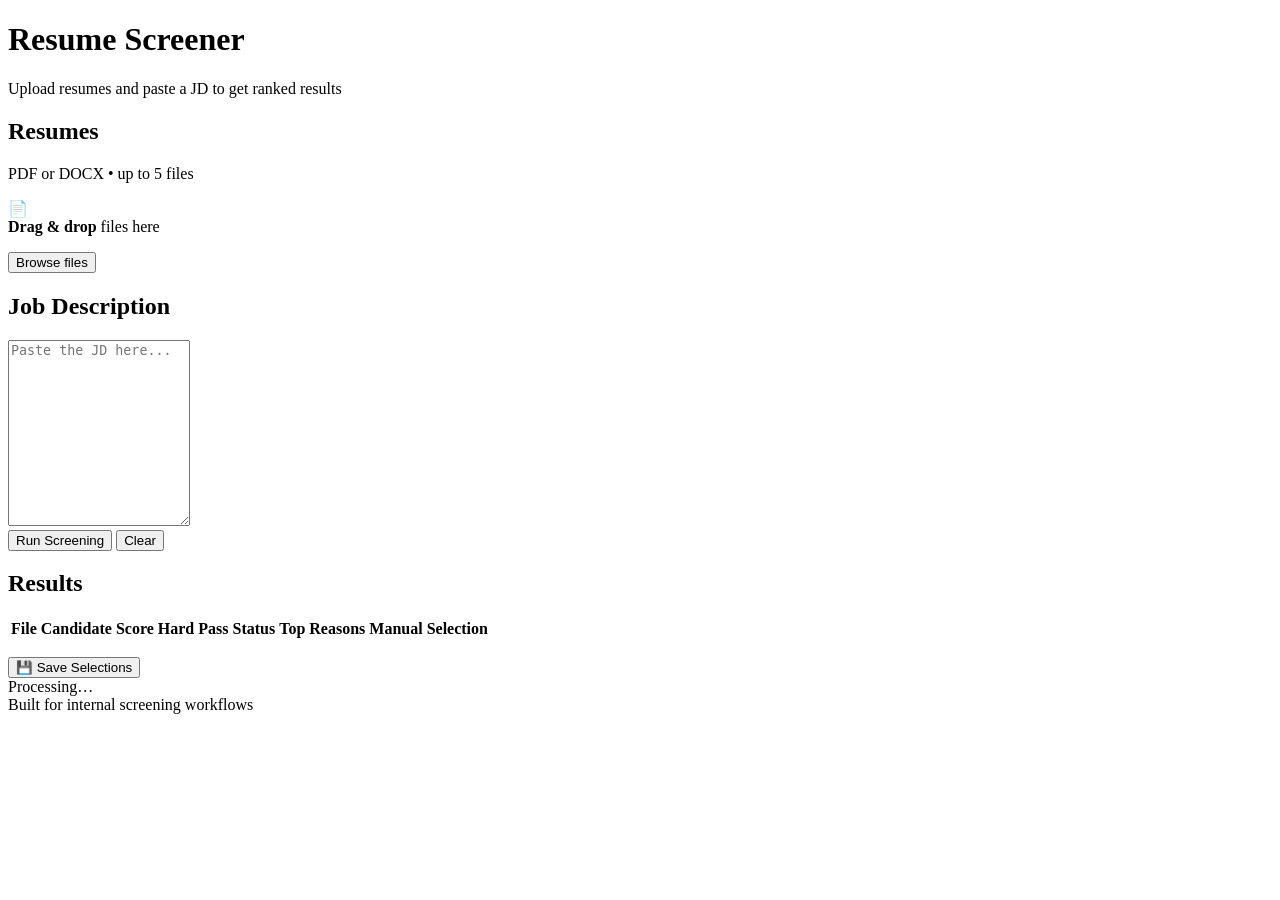
==== web/index.html @ 444d6244 "Initial commit" ====
<!doctype html>
<html lang="en">

<head>
  <meta charset="utf-8" />
  <meta name="viewport" content="width=device-width, initial-scale=1" />
  <title>Resume Screener (LLM)</title>
  <link rel="stylesheet" href="/styles.css" />
</head>

<body>
  <header class="app-header">
    <div class="container">
      <h1>Resume Screener</h1>
      <p class="subtitle">Upload resumes and paste a JD to get ranked results</p>
    </div>
  </header>

  <main class="container">
    <section class="card grid">
      <div class="col">
        <h2>Resumes</h2>
        <p class="muted">PDF or DOCX • up to 5 files</p>
        <div id="dropzone" class="dropzone" tabindex="0">
          <div class="dz-empty">
            <div class="dz-icon">📄</div>
            <div class="dz-text"><strong>Drag & drop</strong> files here</div>
          </div>
          <ul id="fileList" class="file-list"></ul>
        </div>

        <div class="toolbar">
          <button id="pickBtn" class="btn ghost" type="button">Browse files</button>
        </div>
        <input id="files" type="file" multiple accept=".pdf,.docx" hidden />
        <!-- <ul id="fileList" class="file-list"></ul> -->
      </div>
      <div class="col">
        <h2>Job Description</h2>
        <textarea id="jd" rows="12" placeholder="Paste the JD here..."></textarea>
        <div class="actions">
          <button id="runBtn" class="btn primary">Run Screening</button>
          <button id="clearBtn" class="btn" type="button">Clear</button>
        </div>
        <div id="status" class="status"></div>
      </div>
    </section>

    <section class="card">
      <h2>Results</h2>
      <div class="table-wrap">
        <table id="results" class="hidden">
          <thead>
            <tr>
              <th>File</th>
              <th>Candidate</th>
              <th>Score</th>
              <th>Hard Pass</th>
              <th>Status</th>
              <th>Top Reasons</th>
              <th>Manual Selection</th>
            </tr>
          </thead>
          <tbody></tbody>
        </table>
      </div>
      <div class="actions" style="margin-top: 1rem;">
    <button id="saveBtn" class="btn primary">💾 Save Selections</button>
  </div>

    </section>
  </main>

  <div id="overlay" class="overlay hidden">
    <div class="spinner"></div>
    <div class="overlay-text">Processing…</div>
  </div>

  <div id="toast" class="toast hidden"></div>

  <footer class="app-footer">
    <div class="container">
      <span class="muted">Built for internal screening workflows </span>
    </div>
  </footer>

  <script src="/script.js"></script>
</body>

</html>
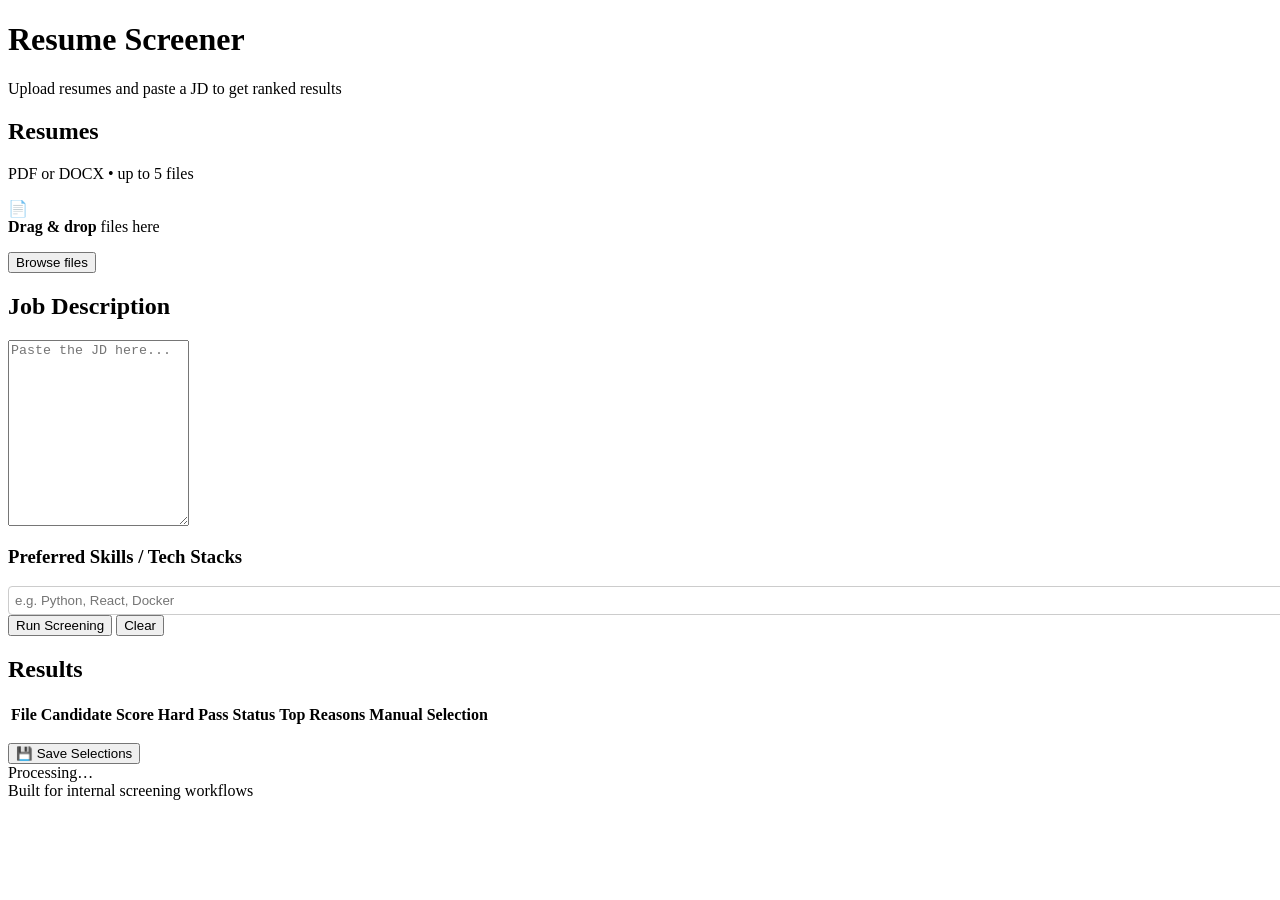
==== commit d5d09621: "Initial commit for development branch with new changes" ====
--- a/web/index.html
+++ b/web/index.html
@@ -38,6 +38,9 @@
       <div class="col">
         <h2>Job Description</h2>
         <textarea id="jd" rows="12" placeholder="Paste the JD here..."></textarea>
+        <h3 style="margin-top:1rem;">Preferred Skills / Tech Stacks</h3>
+        <input id="preferredSkills" type="text" placeholder="e.g. Python, React, Docker"
+          style="width:100%;padding:6px;border:1px solid #ccc;border-radius:4px;">
         <div class="actions">
           <button id="runBtn" class="btn primary">Run Screening</button>
           <button id="clearBtn" class="btn" type="button">Clear</button>
@@ -65,8 +68,8 @@
         </table>
       </div>
       <div class="actions" style="margin-top: 1rem;">
-    <button id="saveBtn" class="btn primary">💾 Save Selections</button>
-  </div>
+        <button id="saveBtn" class="btn primary">💾 Save Selections</button>
+      </div>
 
     </section>
   </main>
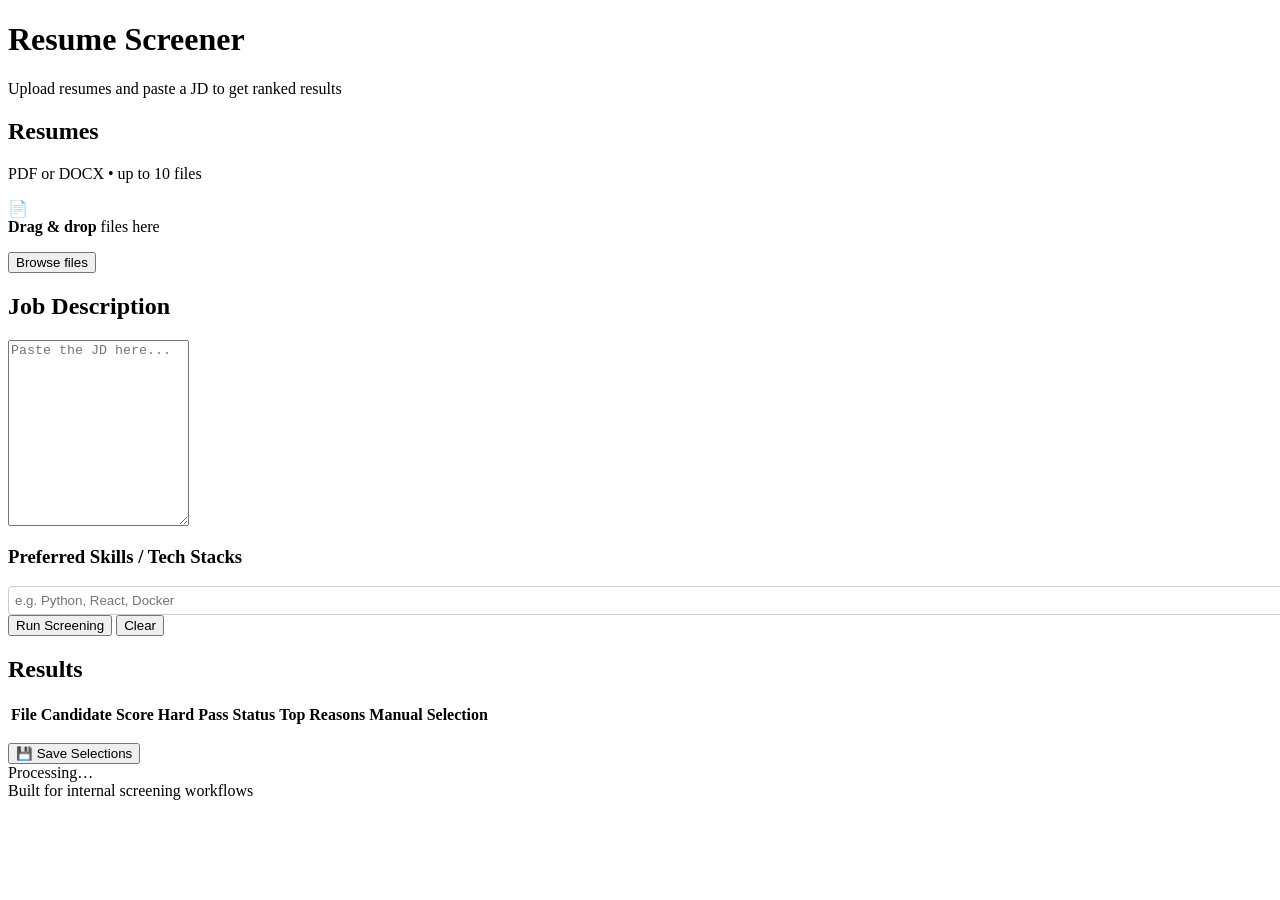
==== commit 5c5f1976: "added login page with session authentication and config.yaml file for variables change directly" ====
--- a/web/index.html
+++ b/web/index.html
@@ -20,7 +20,7 @@
     <section class="card grid">
       <div class="col">
         <h2>Resumes</h2>
-        <p class="muted">PDF or DOCX • up to 5 files</p>
+        <p class="muted">PDF or DOCX • up to 10 files</p>
         <div id="dropzone" class="dropzone" tabindex="0">
           <div class="dz-empty">
             <div class="dz-icon">📄</div>
@@ -45,6 +45,9 @@
           <button id="runBtn" class="btn primary">Run Screening</button>
           <button id="clearBtn" class="btn" type="button">Clear</button>
         </div>
+  
+
+
         <div id="status" class="status"></div>
       </div>
     </section>
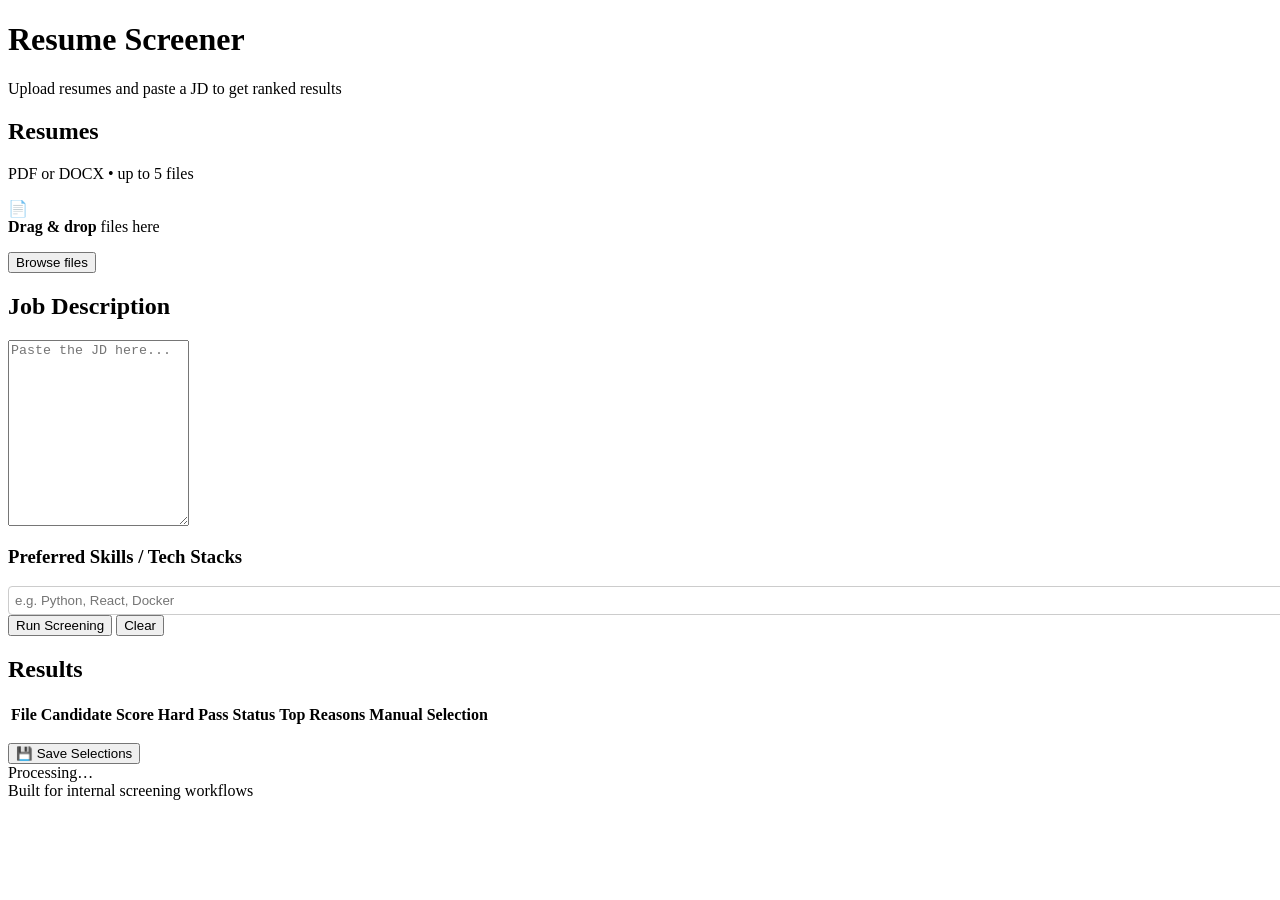
==== commit ae337799: "save selections button now working and selections are saved in database" ====
--- a/web/index.html
+++ b/web/index.html
@@ -20,7 +20,7 @@
     <section class="card grid">
       <div class="col">
         <h2>Resumes</h2>
-        <p class="muted">PDF or DOCX • up to 10 files</p>
+        <p class="muted">PDF or DOCX • up to 5 files</p>
         <div id="dropzone" class="dropzone" tabindex="0">
           <div class="dz-empty">
             <div class="dz-icon">📄</div>
